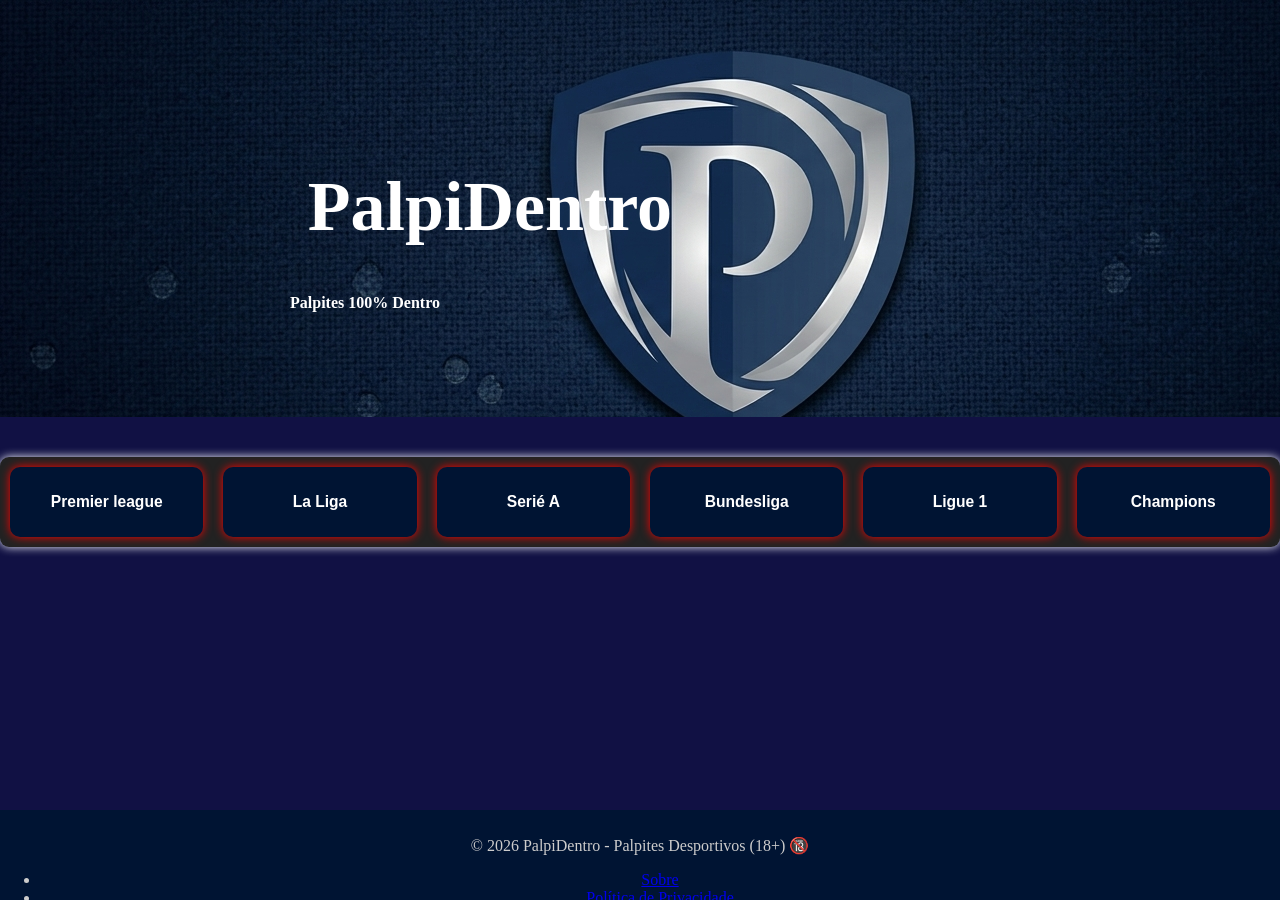
==== index.html @ 5ab9fedd "Add files via upload" ====
<!DOCTYPE html>
<html lang="pt">
<head>
  <meta charset="UTF-8">
   <link rel="shortcut icon" href="Azul.jpg" type="image/x-icon" />
  <title >PalpiDentro</title>
  
  	<script type="text/javascript" src="java.js"></script>
  	
<link rel="stylesheet" href="styles.css">

</head>
<body>

<header>
  <h1>PalpiDentro</h1>
  <h4 id="p">Palpites 100% Dentro</h4>
  
  </header>

    
    
<div class="gami">
  <div class="pape"><p>PalpiDentro</p> </div>


</div>
<div class="menu">

      <button onclick="trocar('Premier')"><h3>Premier league</h3> </button>
    <button onclick="trocar('LaLiga')"><h3>La Liga</h3></button>
    <button onclick="trocar('SerieA')"><h3>Serié A</h3></button>
    <button onclick="trocar('Bundesliga')"><h3>Bundesliga</h3></button>


    <button onclick="trocar('Ligue')"><h3>Ligue 1</h3></button>
  
  
  <button onclick="trocar('UEFA')"><h3>Champions</h3></button>


</div>


<div class="content">
  <section id="Ligue">
      
<table class="tab-palpites">
        <div class="pl-header">
        <h2> Legue 1 </h2>
    </div>
    
    <thead><tr><th>Data</th><th>Jogo</th><th>Palpite 1</th><th>Palpite 2</th></tr></thead>
    <tbody>
        <tr><td class="data-v">17/04</td><td class="jogo-v">Lens x Toulouse</td><td><span class="badge-1">Vitória Lens</span></td><td><span class="badge-2">-2.5 Gols</span></td></tr>
        <tr><td class="data-v">18/04</td><td class="jogo-v">Lorient x Marseille</td><td><span class="badge-1">Vitória Marseille</span></td><td><span class="badge-2">+1.5 Gols</span></td></tr>
        <tr><td class="data-v">18/04</td><td class="jogo-v">Angers x Le Havre</td><td><span class="badge-1">Empate</span></td><td><span class="badge-2">-2.5 Gols</span></td></tr>
        <tr><td class="data-v">18/04</td><td class="jogo-v">Lille x Nice</td><td><span class="badge-1">Vitória Lille</span></td><td><span class="badge-2">Ambas: Não</span></td></tr>
        <tr><td class="data-v">19/04</td><td class="jogo-v">Monaco x Auxerre</td><td><span class="badge-1">Vitória Monaco</span></td><td><span class="badge-2">Monaco -1.0</span></td></tr>
        <tr><td class="data-v">19/04</td><td class="jogo-v">Strasbourg x Rennes</td><td><span class="badge-1">Empate</span></td><td><span class="badge-2">Ambas: Sim</span></td></tr>
        <tr><td class="data-v">19/04</td><td class="jogo-v">Metz x Paris FC</td><td><span class="badge-1">Vitória Metz</span></td><td><span class="badge-2">-3.5 Gols</span></td></tr>
        <tr><td class="data-v">19/04</td><td class="jogo-v">Nantes x Brest</td><td><span class="badge-1">Vitória Brest</span></td><td><span class="badge-2">-2.5 Gols</span></td></tr>
        <tr><td class="data-v">19/04</td><td class="jogo-v">PSG x Lyon</td><td><span class="badge-1">Vitória PSG</span></td><td><span class="badge-2">+2.5 Gols</span></td></tr>
    </tbody>
</table>

  </section>

  <section id="SerieA"> 
  
      
  
<table class="tab-palpites">
        <div class="pl-header">
        <h2>Serié A </h2>
    </div>
    
    <thead><tr><th>Data</th><th>Jogo</th><th>Palpite 1</th><th>Palpite 2</th></tr></thead>
    <tbody>
        <tr><td class="data-v">17/04</td><td class="jogo-v">Sassuolo x Como</td><td><span class="badge-1">Vitória Sassuolo</span></td><td><span class="badge-2">+2.5 Gols</span></td></tr>
        <tr><td class="data-v">17/04</td><td class="jogo-v">Inter x Cagliari</td><td><span class="badge-1">Vitória Inter</span></td><td><span class="badge-2">Inter -1.5 HC</span></td></tr>
        <tr><td class="data-v">18/04</td><td class="jogo-v">Udinese x Parma</td><td><span class="badge-1">Empate</span></td><td><span class="badge-2">Ambas: Sim</span></td></tr>
        <tr><td class="data-v">18/04</td><td class="jogo-v">Napoli x Lazio</td><td><span class="badge-1">Vitória Napoli</span></td><td><span class="badge-2">+2.5 Gols</span></td></tr>
        <tr><td class="data-v">18/04</td><td class="jogo-v">Roma x Atalanta</td><td><span class="badge-1">Ambas: Sim</span></td><td><span class="badge-2">+2.5 Gols</span></td></tr>
        <tr><td class="data-v">19/04</td><td class="jogo-v">Cremonese x Torino</td><td><span class="badge-1">Vitória Torino</span></td><td><span class="badge-2">-2.5 Gols</span></td></tr>
        <tr><td class="data-v">19/04</td><td class="jogo-v">Verona x Milan</td><td><span class="badge-1">Vitória Milan</span></td><td><span class="badge-2">Milan +1.5 Gols</span></td></tr>
        <tr><td class="data-v">19/04</td><td class="jogo-v">Pisa x Genoa</td><td><span class="badge-1">Empate</span></td><td><span class="badge-2">-2.5 Gols</span></td></tr>
        <tr><td class="data-v">19/04</td><td class="jogo-v">Juventus x Bologna</td><td><span class="badge-1">Vitória Juve</span></td><td><span class="badge-2">Ambas: Não</span></td></tr>
        <tr><td class="data-v">20/04</td><td class="jogo-v">Lecce x Fiorentina</td><td><span class="badge-1">Vitória Fiorentina</span></td><td><span class="badge-2">-3.5 Gols</span></td></tr>
    </tbody>
</table>

    

  </section>

  <section id="Bundesliga">
      
<table class="tab-palpites">
        <div class="pl-header">
        <h2>Bundesliga </h2>
    </div>
    
    <thead><tr><th>Data</th><th>Jogo</th><th>Palpite 1</th><th>Palpite 2</th></tr></thead>
    <tbody>
        <tr><td class="data-v">17/04</td><td class="jogo-v">St. Pauli x FC Köln</td><td><span class="badge-1">Vitória Pauli</span></td><td><span class="badge-2">+1.5 Gols</span></td></tr>
        <tr><td class="data-v">18/04</td><td class="jogo-v">Bremen x Hamburg</td><td><span class="badge-1">Ambas: Sim</span></td><td><span class="badge-2">+2.5 Gols</span></td></tr>
        <tr><td class="data-v">18/04</td><td class="jogo-v">Leverkusen x Augsburg</td><td><span class="badge-1">Vitória Leverkusen</span></td><td><span class="badge-2">+2.5 Gols Eq.</span></td></tr>
        <tr><td class="data-v">18/04</td><td class="jogo-v">Union Berlin x Wolfsburg</td><td><span class="badge-1">Empate</span></td><td><span class="badge-2">-2.5 Gols</span></td></tr>
        <tr><td class="data-v">18/04</td><td class="jogo-v">Hoffenheim x Dortmund</td><td><span class="badge-1">Vitória Dortmund</span></td><td><span class="badge-2">+3.5 Gols</span></td></tr>
        <tr><td class="data-v">18/04</td><td class="jogo-v">Frankfurt x RB Leipzig</td><td><span class="badge-1">Vitória Leipzig</span></td><td><span class="badge-2">Ambas: Sim</span></td></tr>
        <tr><td class="data-v">19/04</td><td class="jogo-v">Freiburg x Heidenheim</td><td><span class="badge-1">Vitória Freiburg</span></td><td><span class="badge-2">-3.5 Gols</span></td></tr>
        <tr><td class="data-v">19/04</td><td class="jogo-v">Bayern x Stuttgart</td><td><span class="badge-1">Vitória Bayern</span></td><td><span class="badge-2">+2.5 Gols</span></td></tr>
        <tr><td class="data-v">19/04</td><td class="jogo-v">Gladbach x Mainz</td><td><span class="badge-1">Vitória Gladbach</span></td><td><span class="badge-2">Ambas: Sim</span></td></tr>
    </tbody>
</table>

    <br>
    
  </section>
  
  <section id="Premier">
    <div class="pl-container">
    <div class="pl-header">
        <h2> Premier League </h2>
    </div>
    
    <div class="table-responsive">
        <table>
            <thead>
                <tr>
                    <th>Data</th>
                    <th>Jogo</th>
                    <th>Palpite 1</th>
                    <th>Palpite 2</th>
                </tr>
            </thead>
            <tbody>
                <!-- SÁBADO 18/04 -->
                <tr class="game-row">
                    <td class="date-col">18/04</td>
                    <td class="match-col">Brentford x Fulham</td>
                    <td><span class="tip-badge">Vitória Brentford</span></td>
                    <td><span class="secondary-tip">Ambas Marcam: Sim</span></td>
                </tr>
                <tr class="game-row">
                    <td class="date-col">18/04</td>
                    <td class="match-col">Leeds x Wolves</td>
                    <td><span class="tip-badge">Menos 2.5 Gols</span></td>
                    <td><span class="secondary-tip">Empate</span></td>
                </tr>
                <tr class="game-row">
                    <td class="date-col">18/04</td>
                    <td class="match-col">Newcastle x Bournemouth</td>
                    <td><span class="tip-badge">Vitória Newcastle</span></td>
                    <td><span class="secondary-tip">Mais 2.5 Gols</span></td>
                </tr>
                <tr class="game-row">
                    <td class="date-col">18/04</td>
                    <td class="match-col">Tottenham x Brighton</td>
                    <td><span class="tip-badge">Vitória Tottenham</span></td>
                    <td><span class="secondary-tip">Ambas Marcam: Sim</span></td>
                </tr>
                <tr class="game-row">
                    <td class="date-col">18/04</td>
                    <td class="match-col">Chelsea x Man. United</td>
                    <td><span class="tip-badge">Ambas Marcam: Sim</span></td>
                    <td><span class="secondary-tip">Empate HT</span></td>
                </tr>

                <!-- DOMINGO 19/04 -->
                <tr class="game-row">
                    <td class="date-col">19/04</td>
                    <td class="match-col">Aston Villa x Sunderland</td>
                    <td><span class="tip-badge">Vitória Villa</span></td>
                    <td><span class="secondary-tip">Villa +1.5 Gols</span></td>
                </tr>
                <tr class="game-row">
                    <td class="date-col">19/04</td>
                    <td class="match-col">Everton x Liverpool</td>
                    <td><span class="tip-badge">Vitória Liverpool</span></td>
                    <td><span class="secondary-tip">Mais 2.5 Gols</span></td>
                </tr>
                <tr class="game-row">
                    <td class="date-col">19/04</td>
                    <td class="match-col">Nottm Forest x Burnley</td>
                    <td><span class="tip-badge">Vitória Forest</span></td>
                    <td><span class="secondary-tip">Menos 2.5 Gols</span></td>
                </tr>
                <tr class="game-row">
                    <td class="date-col">19/04</td>
                    <td class="match-col">Man. City x Arsenal</td>
                    <td><span class="tip-badge">Empate</span></td>
                    <td><span class="secondary-tip">Menos 3.5 Gols</span></td>
                </tr>

                <!-- SEGUNDA 20/04 -->
                <tr class="game-row">
                    <td class="date-col">20/04</td>
                    <td class="match-col">Crystal Palace x West Ham</td>
                    <td><span class="tip-badge">Vitória Palace</span></td>
                    <td><span class="secondary-tip">Ambas Marcam: Sim</span></td>
                </tr>
            </tbody>
        </table>
    </div>
</div>

  </section>
  

    <br>
  </section>
  
  <section id="LaLiga">
<table class="tab-palpites">
        <div class="pl-header">
        <h2>La Liga </h2>
    </div>
    
    <thead><tr><th>Data</th><th>Jogo</th><th>Palpite 1</th><th>Palpite 2</th></tr></thead>
    <tbody>
        <tr><td class="data-v">17/04</td><td class="jogo-v">Real Betis x Real Madrid</td><td><span class="badge-1">Vitória Madrid</span></td><td><span class="badge-2">+2.5 Gols</span></td></tr>
        <tr><td class="data-v">18/04</td><td class="jogo-v">Alavés x Mallorca</td><td><span class="badge-1">Empate</span></td><td><span class="badge-2">-2.5 Gols</span></td></tr>
        <tr><td class="data-v">18/04</td><td class="jogo-v">Getafe x Barcelona</td><td><span class="badge-1">Vitória Barça</span></td><td><span class="badge-2">Ambas: Não</span></td></tr>
        <tr><td class="data-v">18/04</td><td class="jogo-v">Valencia x Girona</td><td><span class="badge-1">Ambas: Sim</span></td><td><span class="badge-2">Empate</span></td></tr>
        <tr><td class="data-v">19/04</td><td class="jogo-v">Atl. Madrid x Ath. Bilbao</td><td><span class="badge-1">Vitória Atléti</span></td><td><span class="badge-2">+1.5 Gols</span></td></tr>
        <tr><td class="data-v">19/04</td><td class="jogo-v">Rayo Vallecano x Sociedad</td><td><span class="badge-1">Vitória Sociedad</span></td><td><span class="badge-2">-3.5 Gols</span></td></tr>
        <tr><td class="data-v">19/04</td><td class="jogo-v">Real Oviedo x Elche</td><td><span class="badge-1">Vitória Oviedo</span></td><td><span class="badge-2">-2.5 Gols</span></td></tr>
        <tr><td class="data-v">19/04</td><td class="jogo-v">Osasuna x Sevilla</td><td><span class="badge-1">Empate</span></td><td><span class="badge-2">Ambas: Sim</span></td></tr>
        <tr><td class="data-v">20/04</td><td class="jogo-v">Villarreal x Celta de Vigo</td><td><span class="badge-1">Vitória Villarreal</span></td><td><span class="badge-2">+2.5 Gols</span></td></tr>
        <tr><td class="data-v">20/04</td><td class="jogo-v">Espanyol x Levante</td><td><span class="badge-1">Vitória Espanyol</span></td><td><span class="badge-2">-2.5 Gols</span></td></tr>
    </tbody>
</table>

    <br>
  </section>
  

    <section id="UEFA">
    
<table class="tab-champions">
        <div class="pl-header">
        <h2>Champions </h2>
    </div>
    
    <thead>
        <tr>
            <th>Data</th>
            <th>Confronto (Volta)</th>
            <th>Palpite 1</th>
            <th>Palpite 2</th>
        </tr>
    </thead>
    <tbody>
        <!-- TERÇA-FEIRA 14/04 -->
        <tr>
            <td class="ucl-date">14/04</td>
            <td class="ucl-match">Atlético Madrid x Arsenal</td>
            <td><span class="badge-ucl">Empate</span></td>
            <td><span class="badge-alt"> menos -2.5 Gols</span></td>
        </tr>
        <tr>
            <td class="ucl-date">14/04</td>
            <td class="ucl-match">Paris Saint-Germain x Bayern de Munique</td>
            <td><span class="badge-ucl">Ambas marcam sim</span></td>
            <td><span class="badge-alt">Mais +2.5</span></td>
        </tr>

        


    </tbody>
</table>


</div>
<footer>
        <p>&copy; 2026 PalpiDentro - Palpites Desportivos (18+) 🔞</p>
    <nav>
        <ul>
            <li><a href="sobre.html">Sobre</a></li>
            <li><a href="privacidade.html">Política de Privacidade</a></li>
            <li><a href="termos.html">Termos de Uso</a></li>
            <li><a href="contacto.html">Contacto</a></li>
        </ul>
    </nav>

</footer>



</body>
</html>
---- styles.css ----
body {
      font: Arial, sans-serif;
      background: #114;
      color: #fff;
      margin: 0;
      text-align: center;

    }
    h1{
      font-size: 70px;
      font-family: Franklin Gothic Medium;
      padding-top: 100px;
      padding-right: 300px;
    }
        #p{
    
      padding-right: 550px;
    }
    header {
      background: #007bff;
      text-align: center;
      padding: 20px;
      height: 377px;
      overflow: hidden;
      background-image: url('palpi.png');
    
}


    .menu {
      display: flex;
      justify-content: center;
      background: #222;
      gap: 20px;
      padding: 10px;
    box-shadow:0 0 10px ghostwhite ;
    border-radius: 1vh;
  margin: auto;

  

    }
    .menu button {
      background:#001433;
      box-shadow:0 0 10px red;
border-radius: 5%;
      border: none;
      overflow-x: auto;
      padding: 10px 15px;
      color: white;
      cursor: pointer;
      border-radius: 10px;
      width: 300px;
      height: 70px;
      font: 20px;
    }
    .menu button::-webkit-scrollbar {
  display: flex;
    }
    .content > section {
      display: none;
      padding: 20px;
height: 100;
    }
  hr{
    color: white;
    background: white;
  }
    .card {
      background: #1c1c1c;
      border-left: solid white 1px; 
      border-bottom: 1px  solid white;
      height: 30px;
      padding: 10px;
margin-bottom: 15px;
 }
 h2{
   font-size: 50px;
 }
     
    .card img {
      width: 100%;
      height: auto;
      display: block;
      margin-bottom: 8px;
    }
    .card p{
      text-align: justify;
    }
    #ro{
      
      font-size: 15px;
    }
    footer {
      background: #001433;
      text-align: center;
      color: #ccc;
      height: 70px;
      margin: 0;
  position: fixed;
  left: 0;
  bottom: 0;
  width: 100%;
  padding: 10px 0;
  z-index: 1000; /* Garante que fica por cima de outros elementos */


    }

    
    
    .pape{
      position: absolute;
     width: 200px;
    display: inline-flex;
     
    animation: pape-animation 9s infinite linear;
    right: -200px;
    }
  

    
    @keyframes pape-animation{
      from{
        right: -200px;
      }
      to{
        
        right: 100%;
        
      opacity: 0.1%;
        
      
      }
      
    }
    
    
  
    .gami{
      width: 100%;
      height: 40px;
      position: relative;
      overflow: hidden;
      display: flex;
    
    }

    @media (max-width: 500px){
      .menu button{
        background: #001433;
    height: 43px ;
    width: 100px;
        font-weight: bold;
      }
      h3{
        font-size: 9px;
      }
      table{
        width: 499px;
      }
            .menu{
        display: grid;
      grid-template-rows: 2fr 2fr;
    margin-bottom: 30px;
    background: none;
    box-shadow: none;
    
      }
      .gami{
        box-shadow: white 0 0 10px; 
        width: 499px;
      height: 40px;
      position: relative;
      overflow: hidden;
      display: flex;
    
    

      }
      
      header{
        background: #007bff;
      text-align: center;
      padding: 20px;
      height: 70px;
      overflow: hidden;
      background-image: url('palpi.png');
    
        
      }

  
    }
    
    /*texte*/
    
        :root {
            --pl-purple: #3d195b;
            --pl-green: #00ff85;
            --pl-white: #ffffff;
            --pl-gray: #f4f4f4;
        }

        .pl-container {
            font-family: 'Inter', Arial, sans-serif;
            width: 100%;
            margin: 0;
          background-color: var(--pl-gray);


            border-radius: 12px;
        }

        .pl-header {
            background-color: var(--pl-purple);
            color: var(--pl-white);
            
            padding: 20px;
            text-align: center;
            border-radius: 8px 8px 0 0;
            margin-bottom: 0;
          
        }

        .table-responsive {
            overflow-x: auto;
        }

        table {
            width: 100%;
            border-collapse: collapse;
            background-color: var(--pl-white);
          
            padding-bottom: 20px;
            margin-bottom: 70px;
            
        }

        th {
            background-color: #371554;
            color: var(--pl-white);
            padding: 15px;
            text-align: left;
            font-size: 0.9rem;
            text-transform: uppercase;
        }

        td {
            padding: 15px;
            border-bottom: 1px solid #eee;
            font-size: 0.95rem;
            color: #333;
        }

        .game-row:hover {
            background-color: #C6C9F3;
        }
                tr:hover {
            background-color: #C6C9F3;
            cursor: pointer;
            
        }

        .date-col { font-weight: bold; color: #666; width: 80px; }
        .match-col { font-weight: 800; 
        color: var(--pl-purple); 
          
        }
        
        .tip-badge {
            display: inline-block;
            padding: 6px 12px;
            background-color: var(--pl-green);
            color: var(--pl-purple);
            border-radius: 20px;
            font-size: 0.85rem;
            font-weight: bold;
            margin-right: 5px;
        }

        .secondary-tip {
            display: inline-block;
            padding: 6px 12px;
            background-color: #e0e0e0;
            color: #444;
            border-radius: 20px;
            font-size: 0.85rem;
        }

        @media (max-width: 768px) {
            td { padding: 10px; font-size: 0.85rem; }
            .tip-badge, .secondary-tip { display: block; margin-bottom: 5px; text-align: center; }
        }
        .badge-1,.badge-ucl{
          display: inline-block;
            padding: 6px 12px;
            background-color: var(--pl-green);
            
                        font-size: 0.95rem;
            color: #333;
            border-radius: 20px;
          
            font-weight: bold;
            margin-right: 5px;
   
                }
                .badge-2,.badge-alt{
                  display: inline-block;
            
            background-color: #e0e0e0;
            color: var(--pl-purple);
            border-radius: 20px;
            font-size: 0.85rem;
            font-weight: bold;
            margin-right: 5px;
            
   
                }
                .jogo-v{
                  display: inline-block;
          
        
                        font-size: 0.95rem;
            font-weight: 800; 
        color: var(--pl-purple); 
                
                }
                .ucl-match{
                  font-weight: 800;
color: var(--pl-purple);
                }
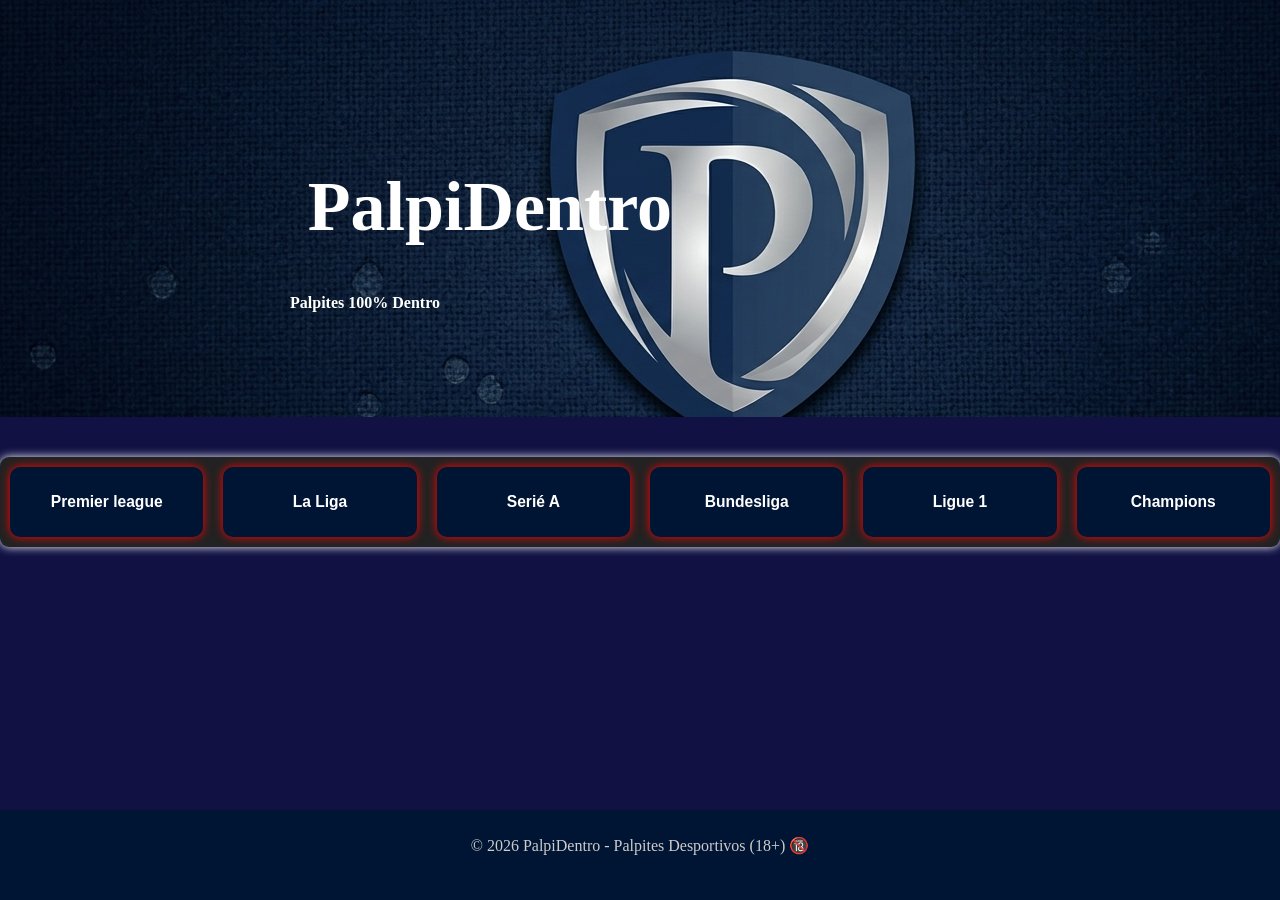
==== commit cbdc96e2: "Remove footer navigation links Removed navigation links from the footer." ====
--- a/index.html
+++ b/index.html
@@ -278,12 +278,7 @@
 <footer>
         <p>&copy; 2026 PalpiDentro - Palpites Desportivos (18+) 🔞</p>
     <nav>
-        <ul>
-            <li><a href="sobre.html">Sobre</a></li>
-            <li><a href="privacidade.html">Política de Privacidade</a></li>
-            <li><a href="termos.html">Termos de Uso</a></li>
-            <li><a href="contacto.html">Contacto</a></li>
-        </ul>
+        
     </nav>
 
 </footer>
@@ -291,4 +286,4 @@
 
 
 </body>
-</html>+</html>
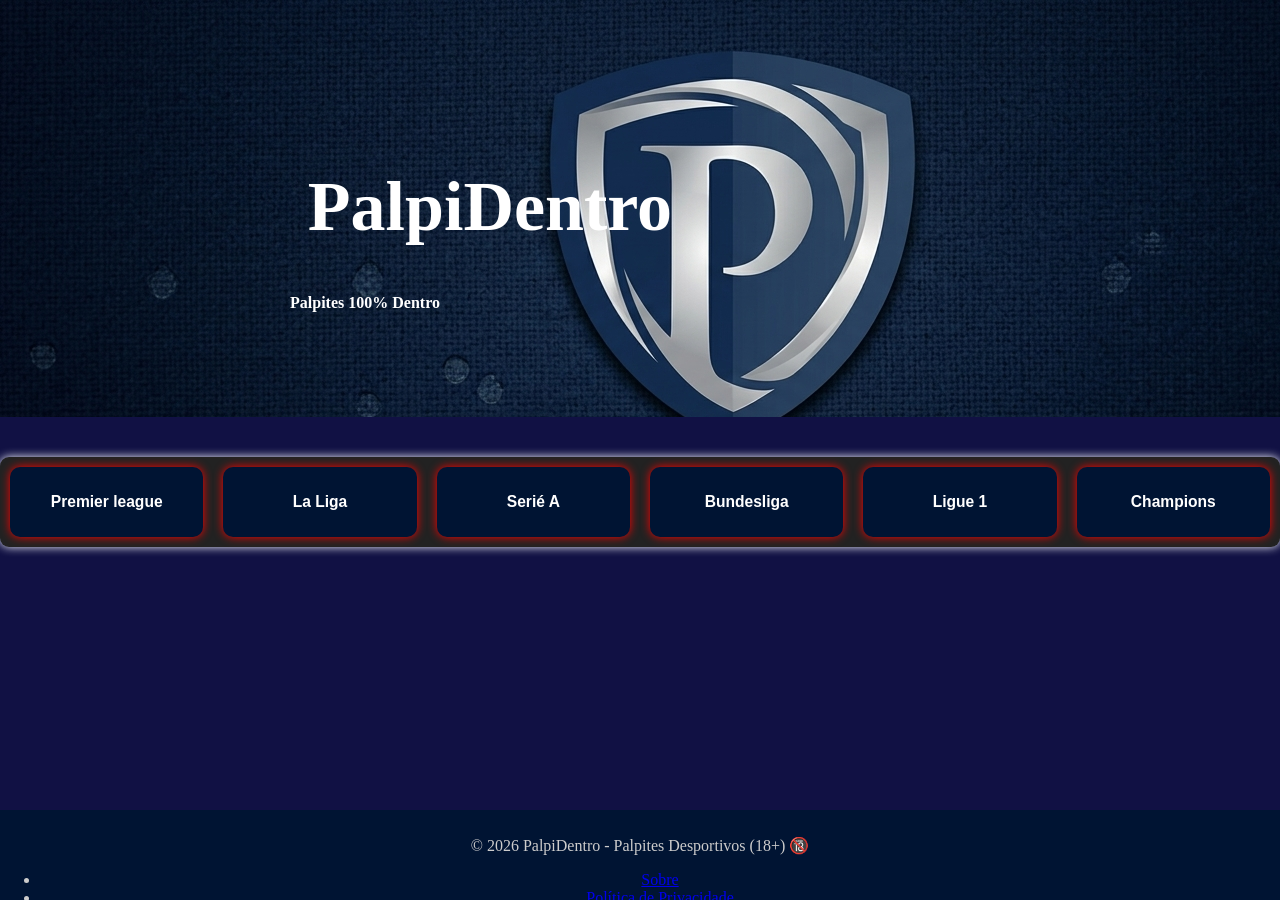
==== commit 5e11684a: "Atualizar o index.html" ====
--- a/index.html
+++ b/index.html
@@ -277,13 +277,26 @@
 </div>
 <footer>
         <p>&copy; 2026 PalpiDentro - Palpites Desportivos (18+) 🔞</p>
-    <nav>
-        
+   
+         <nav>
+        <ul>
+            <li><a href="sobre.html">Sobre</a></li>
+            <li><a href="privacidade.html">Política de Privacidade</a></li>
+            <li><a href="termos.html">Termos de Uso</a></li>
+            <li><a href="contacto.html">Contacto</a></li>
+        </ul>
     </nav>
+   
+    
 
 </footer>
 
 
+<script type="text/javascript">
+    aclib.runAutoTag({
+        zoneId: 'llkxoctiz1',
+    });
+</script>
 
 </body>
 </html>
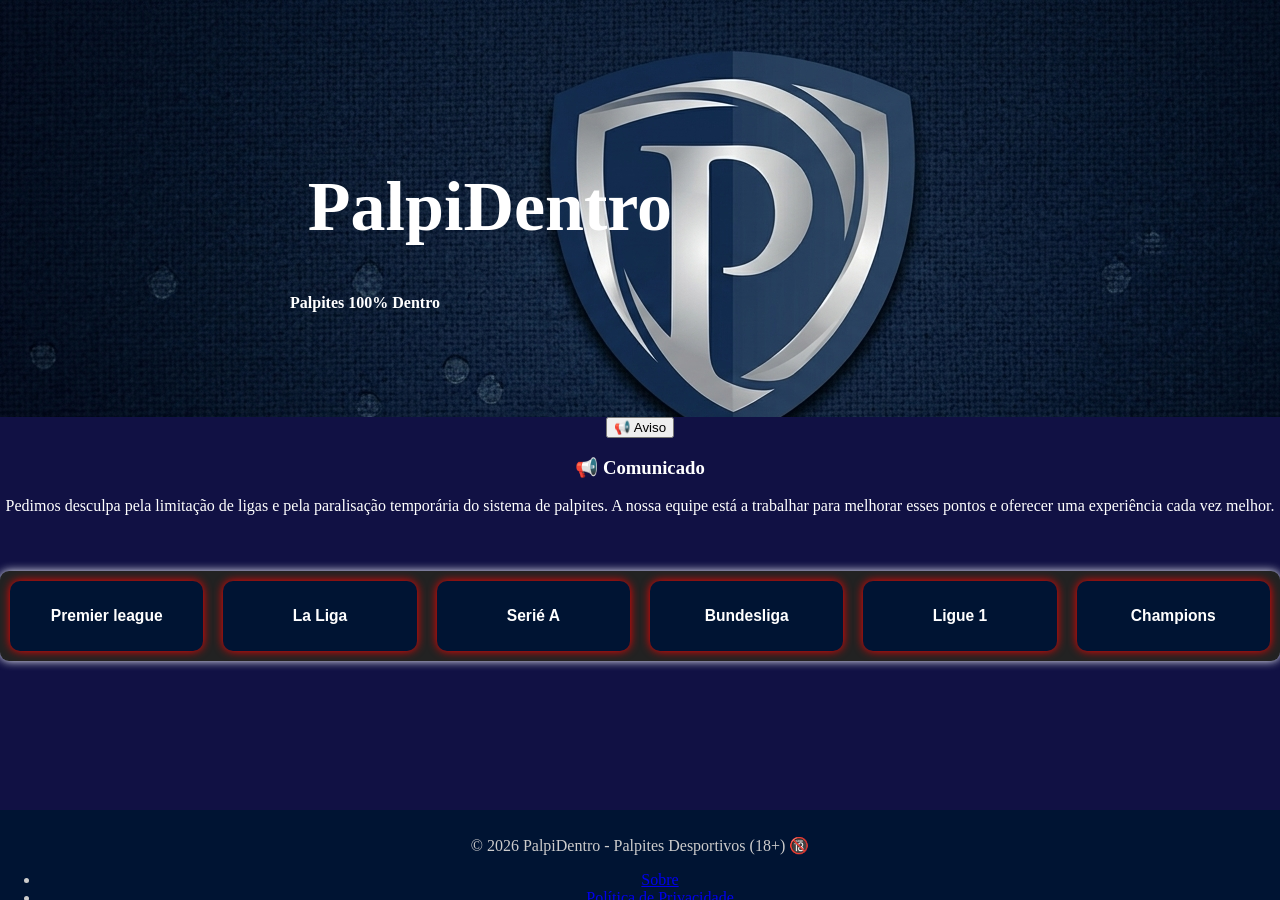
==== commit c32dac38: "Atualizar o index.html" ====
--- a/index.html
+++ b/index.html
@@ -18,7 +18,19 @@
   
   </header>
 
-    
+    <!-- Botão -->
+<button id="avisoBtn">📢 Aviso</button>
+
+<!-- Mensagem -->
+<div id="avisoBox">
+    <h3>📢 Comunicado</h3>
+    <p>
+        Pedimos desculpa pela limitação de ligas e pela paralisação temporária do
+        sistema de palpites. A nossa equipe está a trabalhar para melhorar esses
+        pontos e oferecer uma experiência cada vez melhor.
+    </p>
+</div>
+
     
 <div class="gami">
   <div class="pape"><p>PalpiDentro</p> </div>
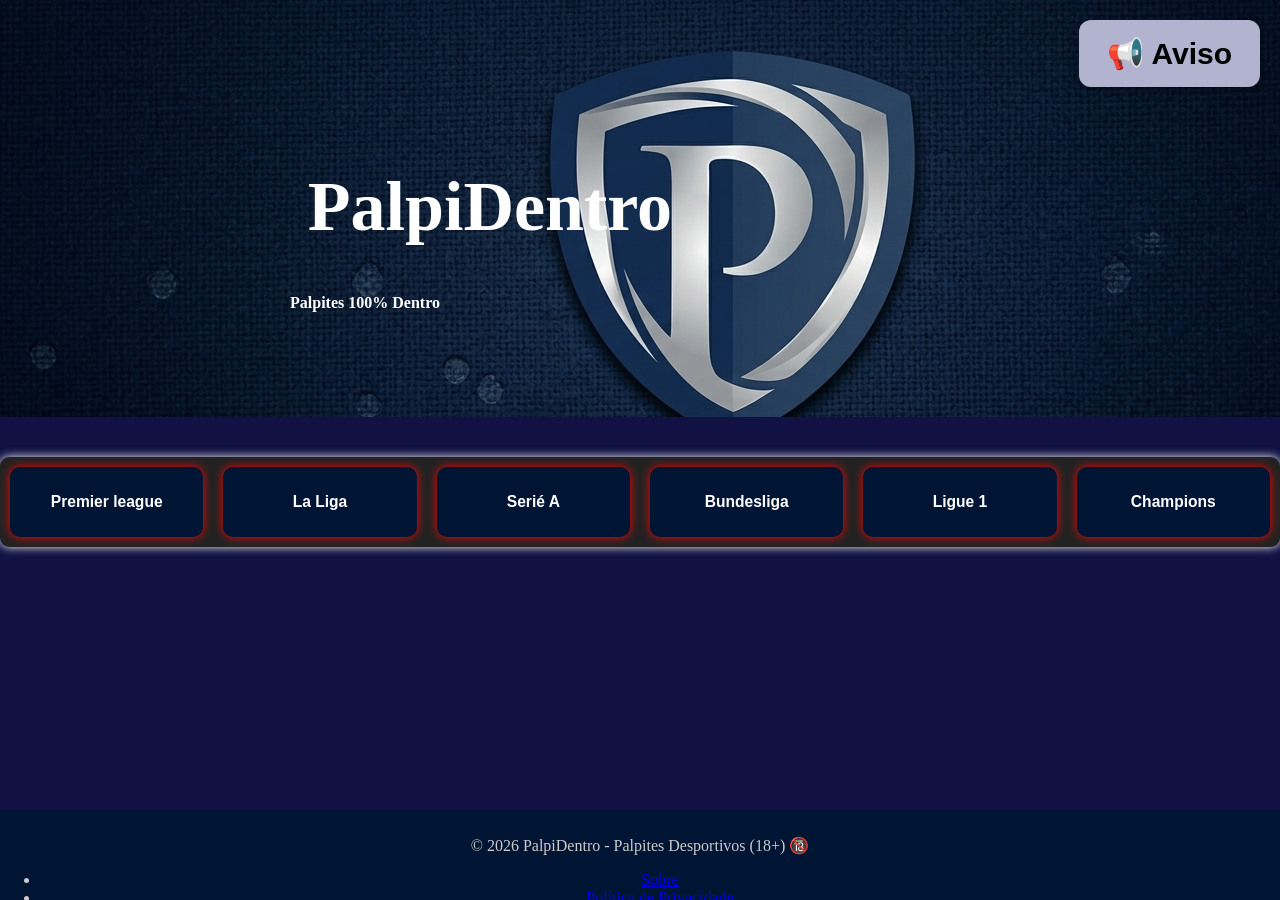
==== commit d273f2c6: "Atualizar o index.html CSS do botão de aviso" ====
--- a/index.html
+++ b/index.html
@@ -10,6 +10,51 @@
 <link rel="stylesheet" href="styles.css">
 
 </head>
+<style>
+/* Botão */
+#avisoBtn{
+    background: #B1B3CF;
+    position:fixed;
+    top:20px;
+    right:20px;
+    color:black;
+    border:none;
+    padding:16px 28px;
+    font-size:30px;
+    font-weight:bold;
+    border-radius:12px;
+    cursor:pointer;
+    box-shadow:0 4px 10px rgba(0,0,0,.3);
+    z-index:9999;
+}
+
+/* Caixa da mensagem */
+#avisoBox{
+    position:fixed;
+    top:90px;
+    right:20px;
+    width:390px;
+    background:#fff;
+    border-left:6px solid    #313BAF;
+    border-radius:12px;
+    padding:18px;
+    box-shadow:0 6px 15px rgba(0,0,0,.3);
+    display:none;
+    z-index:9988;
+}
+
+#avisoBox h3{
+    margin:0 0 10px;
+    color:#313BAF;
+    font-size:34px;
+}
+
+#avisoBox p{
+    font-size:27px;
+    color:#333;
+    line-height:1.6;
+}
+</style>
 <body>
 
 <header>
@@ -309,6 +354,17 @@
         zoneId: 'llkxoctiz1',
     });
 </script>
-
+<script>
+const botao = document.getElementById("avisoBtn");
+const caixa = document.getElementById("avisoBox");
+
+botao.addEventListener("click", function(){
+    if(caixa.style.display === "block"){
+        caixa.style.display = "none";
+    }else{
+        caixa.style.display = "block";
+    }
+});
+</script>
 </body>
 </html>
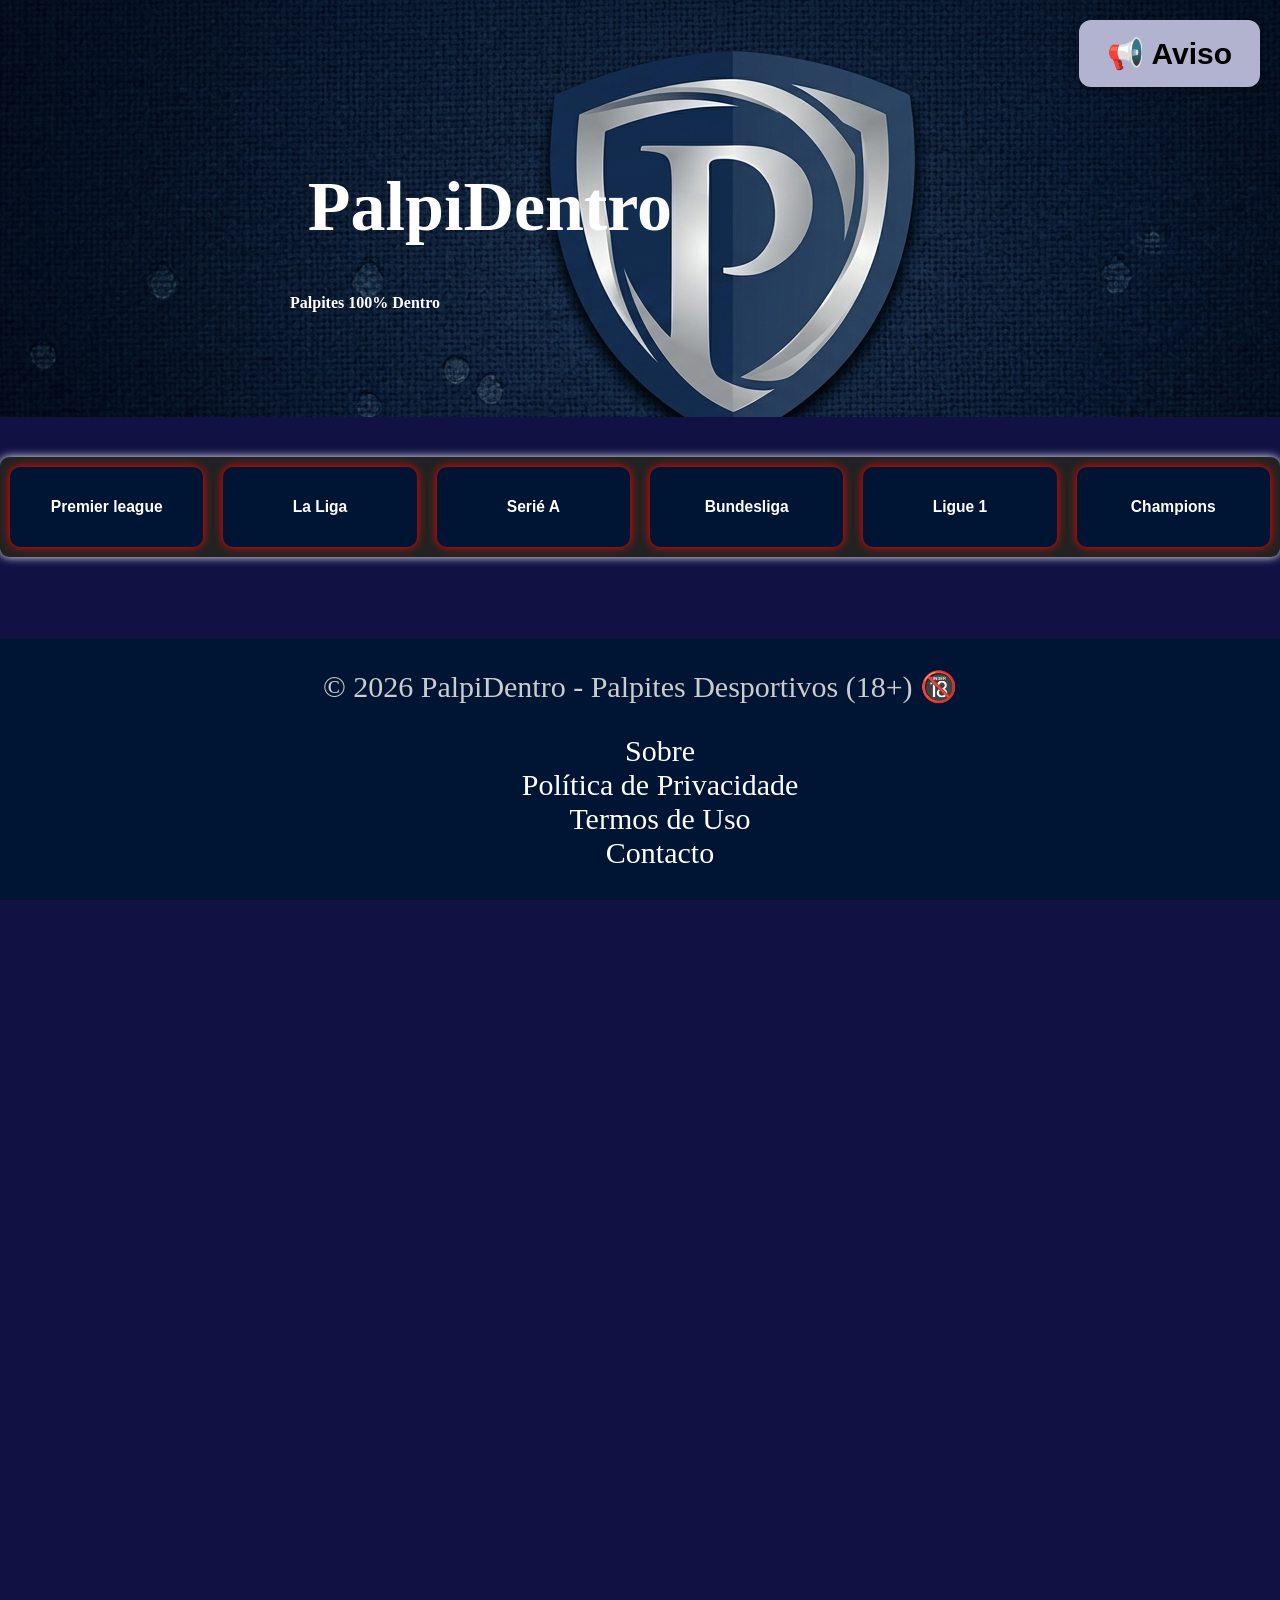
==== commit 6a8bbf82: "Atualizar o index.html nova mensagem" ====
--- a/index.html
+++ b/index.html
@@ -70,9 +70,9 @@
 <div id="avisoBox">
     <h3>📢 Comunicado</h3>
     <p>
-        Pedimos desculpa pela limitação de ligas e pela paralisação temporária do
-        sistema de palpites. A nossa equipe está a trabalhar para melhorar esses
-        pontos e oferecer uma experiência cada vez melhor.
+        Pedimos desculpa pela limitação de ligas e pela paralisação temporária do sistema de palpites. A nossa equipa está a trabalhar para melhorar estes aspetos e oferecer uma experiência cada vez melhor. O serviço será retomado antes do início das principais ligas, com mais estabilidade, cobertura e qualidade.
+
+Agradecemos a sua compreensão, confiança e paciência.
     </p>
 </div>
 
--- a/styles.css
+++ b/styles.css
@@ -51,7 +51,7 @@
       cursor: pointer;
       border-radius: 10px;
       width: 300px;
-      height: 70px;
+      height: 80px;
       font: 20px;
     }
     .menu button::-webkit-scrollbar {
@@ -88,21 +88,31 @@
       text-align: justify;
     }
     #ro{
-      
-      font-size: 15px;
+      padding-top: 0;
+      font-size: 25px;
+    }
+    footer nav ul li a{ 
+      text-decoration: none;
+      color: white;
+      
+    }
+    footer nav ul li { 
+      list-style: none;
+      color: white;
+      
     }
     footer {
       background: #001433;
       text-align: center;
       color: #ccc;
-      height: 70px;
+      height: auto;
       margin: 0;
   position: fixed;
   left: 0;
+  font-size: 30px;
   bottom: 0;
   width: 100%;
-  padding: 10px 0;
-  z-index: 1000; /* Garante que fica por cima de outros elementos */
+  padding: 0;
 
 
     }
@@ -234,7 +244,7 @@
           
             padding-bottom: 20px;
             margin-bottom: 70px;
-            
+            font-size: 25px;
         }
 
         th {
@@ -242,14 +252,14 @@
             color: var(--pl-white);
             padding: 15px;
             text-align: left;
-            font-size: 0.9rem;
+            font-size: 1.5rem;
             text-transform: uppercase;
         }
 
         td {
             padding: 15px;
             border-bottom: 1px solid #eee;
-            font-size: 0.95rem;
+            font-size: 1.5rem;
             color: #333;
         }
 
@@ -274,7 +284,7 @@
             background-color: var(--pl-green);
             color: var(--pl-purple);
             border-radius: 20px;
-            font-size: 0.85rem;
+            font-size: 1.2rem;
             font-weight: bold;
             margin-right: 5px;
         }
@@ -285,11 +295,11 @@
             background-color: #e0e0e0;
             color: #444;
             border-radius: 20px;
-            font-size: 0.85rem;
+            font-size: 1.2rem;
         }
 
         @media (max-width: 768px) {
-            td { padding: 10px; font-size: 0.85rem; }
+            td { padding: 10px; font-size: 1.2rem; }
             .tip-badge, .secondary-tip { display: block; margin-bottom: 5px; text-align: center; }
         }
         .badge-1,.badge-ucl{
@@ -297,7 +307,7 @@
             padding: 6px 12px;
             background-color: var(--pl-green);
             
-                        font-size: 0.95rem;
+                        font-size: 1.5rem;
             color: #333;
             border-radius: 20px;
           
@@ -311,7 +321,7 @@
             background-color: #e0e0e0;
             color: var(--pl-purple);
             border-radius: 20px;
-            font-size: 0.85rem;
+            font-size: 1.5rem;
             font-weight: bold;
             margin-right: 5px;
             
@@ -321,7 +331,7 @@
                   display: inline-block;
           
         
-                        font-size: 0.95rem;
+                        font-size: 1.5rem;
             font-weight: 800; 
         color: var(--pl-purple); 
                 
@@ -330,3 +340,14 @@
                   font-weight: 800;
 color: var(--pl-purple);
                 }
+/* No seu ficheiro de estilos (ex: globals.css) */
+body {
+  
+  
+  height: 2000px; /* Ocupa 100% da altura da janela do navegador */
+  margin: 0;
+}
+
+
+
+
